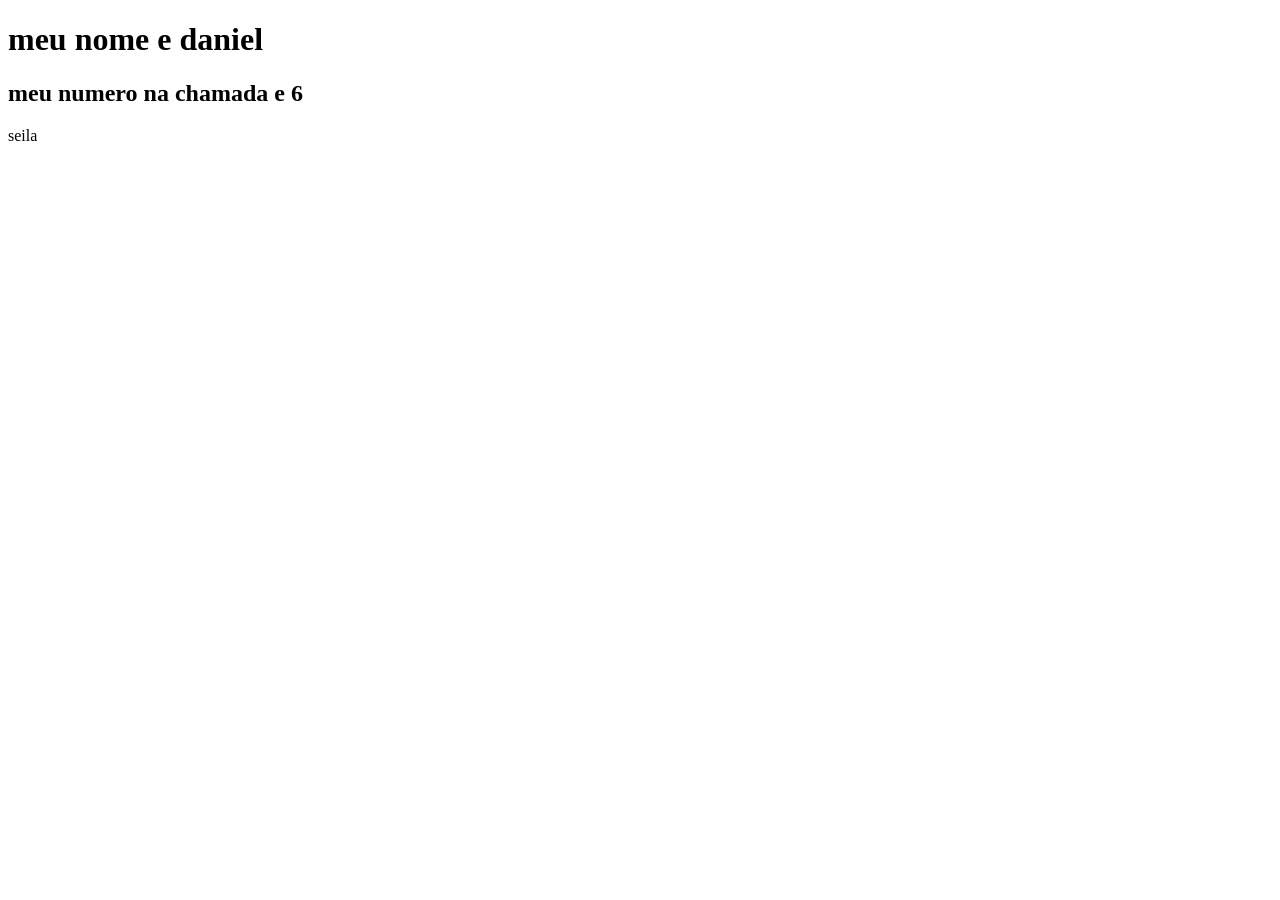
==== index.html @ 309a50e0 "kjbkjbkjmnb" ====
<!DOCTYPE html>
<html lang="en">
<head>
    <meta charset="UTF-8">
    <meta name="viewport" content="width=device-width, initial-scale=1.0">
    <title>Document</title>
</head>

<h1>meu nome e daniel</h1>
<h2>meu numero na chamada e 6</h2>
<p>seila</p>
</body>
</html>
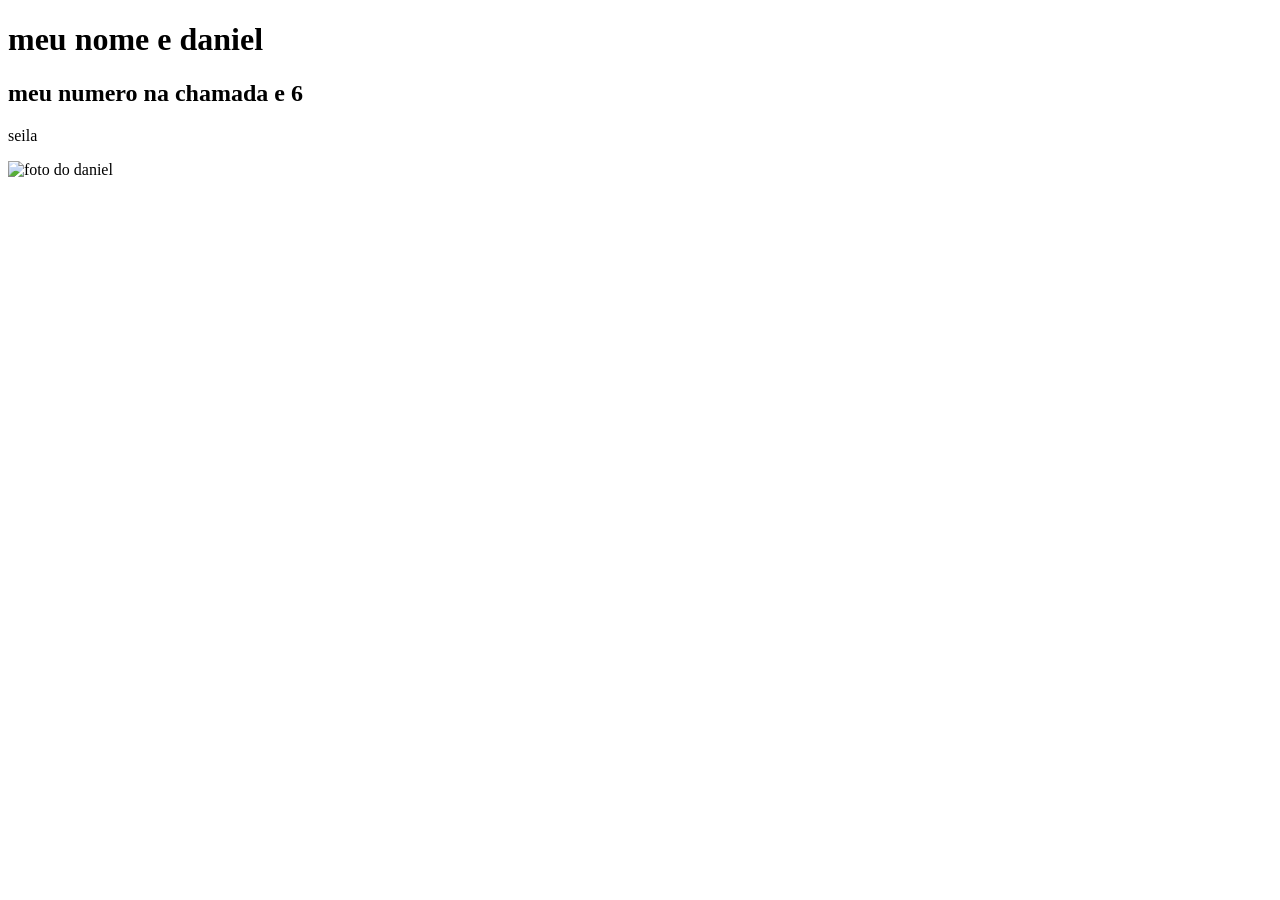
==== commit 418e51c6: "po" ====
--- a/index.html
+++ b/index.html
@@ -9,5 +9,6 @@
 <h1>meu nome e daniel</h1>
 <h2>meu numero na chamada e 6</h2>
 <p>seila</p>
+<img src="" alt="foto do daniel">
 </body>
 </html>
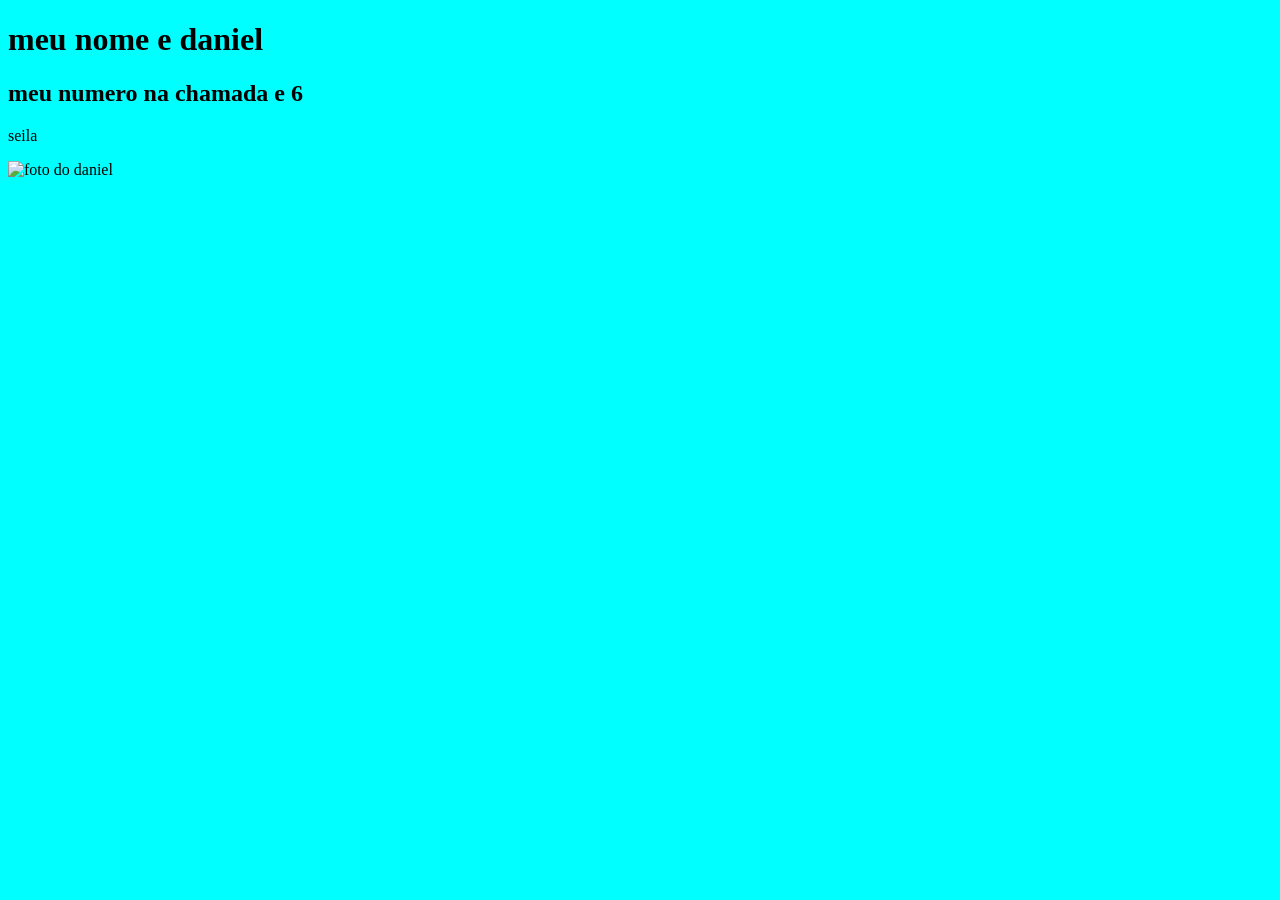
==== commit da732241: "qwqwdq" ====
--- a/index.html
+++ b/index.html
@@ -4,11 +4,11 @@
     <meta charset="UTF-8">
     <meta name="viewport" content="width=device-width, initial-scale=1.0">
     <title>Document</title>
+    <link rel="stylesheet" href="style.css">
 </head>
-
-<h1>meu nome e daniel</h1>
+<h1 class="titulo">meu nome e daniel</h1>
 <h2>meu numero na chamada e 6</h2>
 <p>seila</p>
-<img src="" alt="foto do daniel">
+<img class="foto" alt="foto do daniel">
 </body>
 </html>
--- a/style.css
+++ b/style.css
@@ -0,0 +1,7 @@
+.foto{
+    width: 50%;
+}
+
+body{
+    background-color: aqua;
+}
